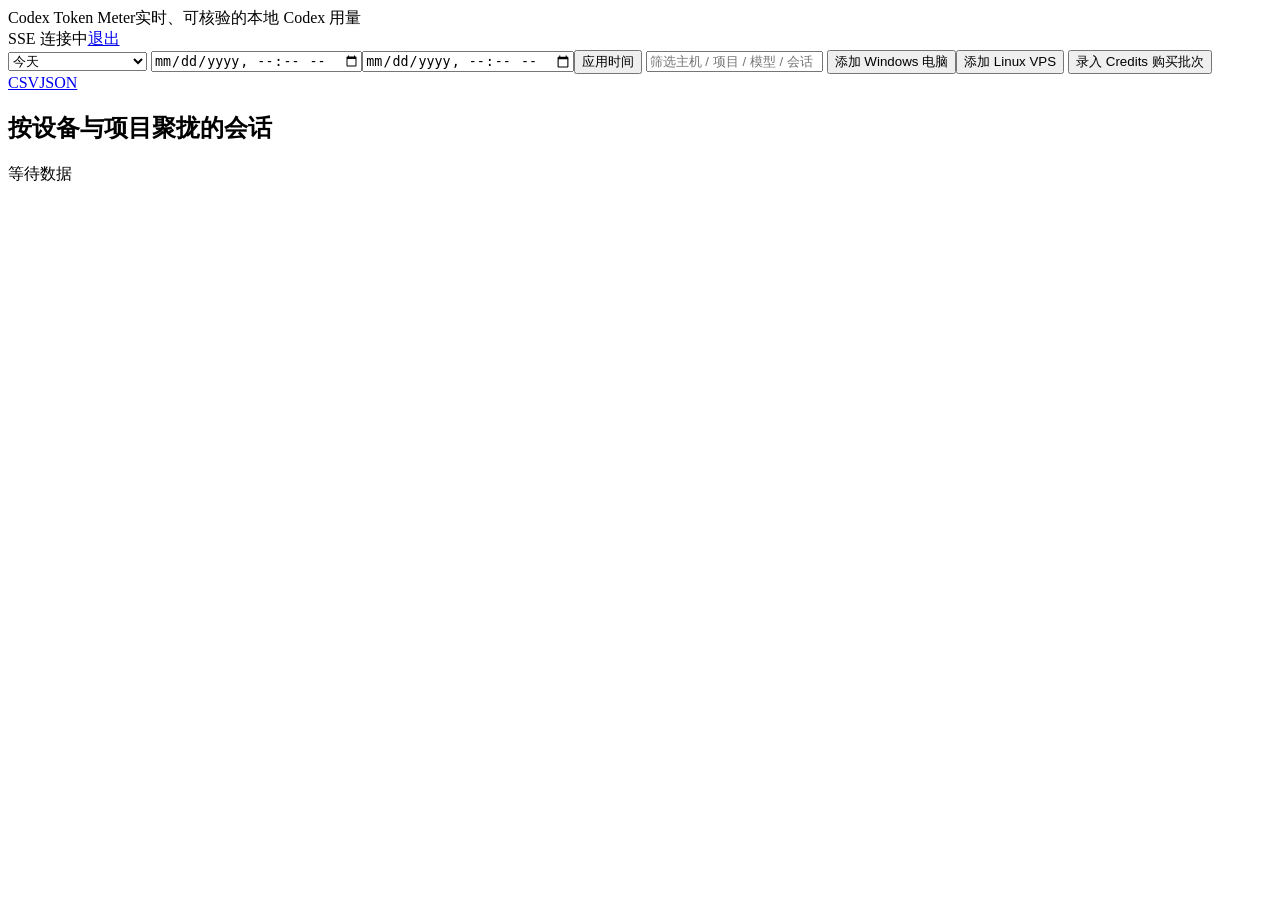
==== web/index.html @ 2f205cae "group sessions and add live currency pricing" ====
<!doctype html>
<html lang="zh-CN">
<head><meta charset="utf-8"><meta name="viewport" content="width=device-width,initial-scale=1"><title>Codex Token Meter</title><link rel="stylesheet" href="/style.css"><link rel="stylesheet" href="/dashboard.css?v=2"></head>
<body>
<header><div><span class="brand">Codex Token Meter</span><span class="sub">实时、可核验的本地 Codex 用量</span></div><div class="header-actions"><span id="sse" class="pill offline">SSE 连接中</span><a href="/logout">退出</a></div></header>
<main>
  <section id="cards" class="cards"></section>
  <section class="toolbar">
    <select id="period"><option value="today">今天</option><option value="24h">最近24小时</option><option value="week">本周</option><option value="month">本月</option><option value="all">自定义时间（全部）</option></select>
    <input id="from" type="datetime-local" title="自定义开始时间"><input id="to" type="datetime-local" title="自定义结束时间"><button id="applyRange" class="secondary">应用时间</button>
    <input id="filter" placeholder="筛选主机 / 项目 / 模型 / 会话">
    <button id="addWindows">添加 Windows 电脑</button><button id="addLinux" class="secondary">添加 Linux VPS</button>
    <button id="addPurchase" class="secondary">录入 Credits 购买批次</button>
    <a href="/api/export?format=csv">CSV</a><a href="/api/export?format=json">JSON</a>
  </section>
  <section class="panel"><div class="panel-title"><h2>按设备与项目聚拢的会话</h2><span id="updated">等待数据</span></div><div id="sessionGroups" class="session-groups"></div></section>
</main>
<dialog id="dialog"><button class="close" id="close">×</button><h2 id="dialogTitle">详情</h2><div id="dialogBody"></div></dialog>
<script src="/app.js?v=2"></script></body></html>
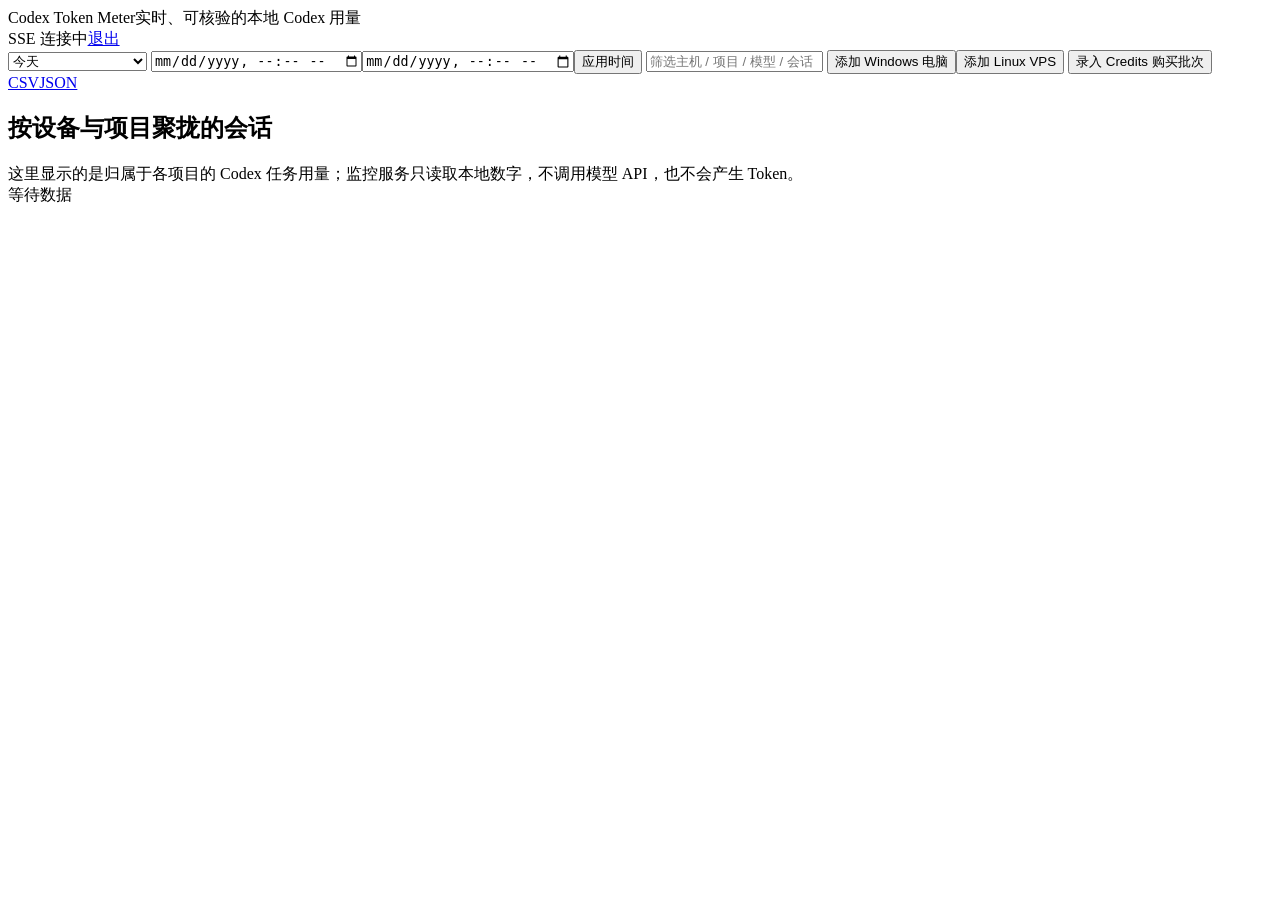
==== commit 0b6af50f: "preserve dashboard state during live updates" ====
--- a/web/index.html
+++ b/web/index.html
@@ -1,6 +1,6 @@
 <!doctype html>
 <html lang="zh-CN">
-<head><meta charset="utf-8"><meta name="viewport" content="width=device-width,initial-scale=1"><title>Codex Token Meter</title><link rel="stylesheet" href="/style.css"><link rel="stylesheet" href="/dashboard.css?v=2"></head>
+<head><meta charset="utf-8"><meta name="viewport" content="width=device-width,initial-scale=1"><title>Codex Token Meter</title><link rel="stylesheet" href="/style.css?v=5"><link rel="stylesheet" href="/dashboard.css?v=5"></head>
 <body>
 <header><div><span class="brand">Codex Token Meter</span><span class="sub">实时、可核验的本地 Codex 用量</span></div><div class="header-actions"><span id="sse" class="pill offline">SSE 连接中</span><a href="/logout">退出</a></div></header>
 <main>
@@ -13,7 +13,7 @@
     <button id="addPurchase" class="secondary">录入 Credits 购买批次</button>
     <a href="/api/export?format=csv">CSV</a><a href="/api/export?format=json">JSON</a>
   </section>
-  <section class="panel"><div class="panel-title"><h2>按设备与项目聚拢的会话</h2><span id="updated">等待数据</span></div><div id="sessionGroups" class="session-groups"></div></section>
+  <section class="panel"><div class="panel-title"><div><h2>按设备与项目聚拢的会话</h2><div class="panel-explain">这里显示的是归属于各项目的 Codex 任务用量；监控服务只读取本地数字，不调用模型 API，也不会产生 Token。</div></div><span id="updated">等待数据</span></div><div id="sessionGroups" class="session-groups"></div></section>
 </main>
 <dialog id="dialog"><button class="close" id="close">×</button><h2 id="dialogTitle">详情</h2><div id="dialogBody"></div></dialog>
-<script src="/app.js?v=2"></script></body></html>
+<script src="/app.js?v=5"></script></body></html>
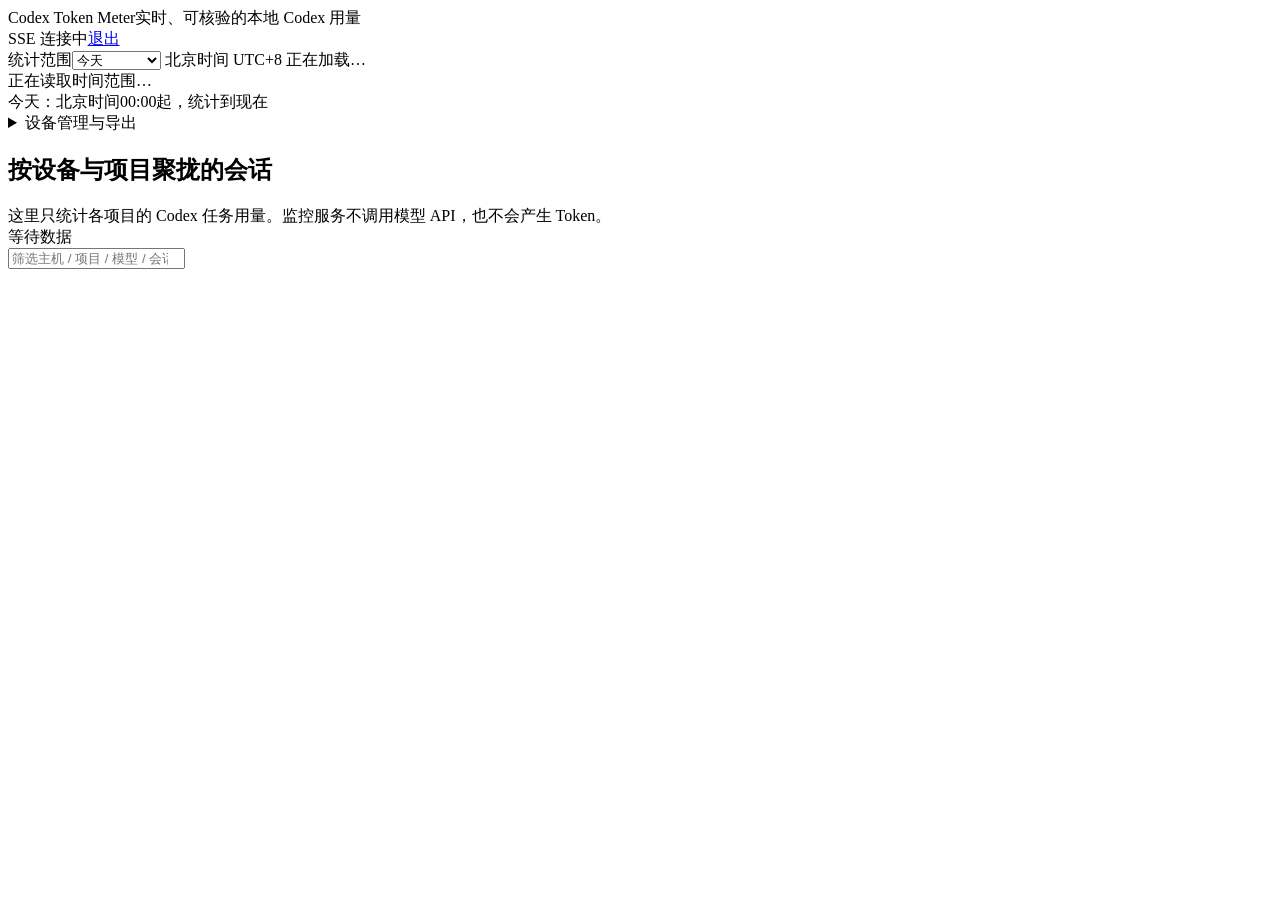
==== commit e48f6ddb: "fix dashboard range performance, Beijing time and mobile layout" ====
--- a/web/index.html
+++ b/web/index.html
@@ -1,19 +1,29 @@
 <!doctype html>
 <html lang="zh-CN">
-<head><meta charset="utf-8"><meta name="viewport" content="width=device-width,initial-scale=1"><title>Codex Token Meter</title><link rel="stylesheet" href="/style.css?v=5"><link rel="stylesheet" href="/dashboard.css?v=5"></head>
+<head><meta charset="utf-8"><meta name="viewport" content="width=device-width,initial-scale=1,viewport-fit=cover"><meta name="theme-color" content="#09111f"><title>Codex Token Meter</title><link rel="stylesheet" href="/style.css?v=6"><link rel="stylesheet" href="/dashboard.css?v=7"></head>
 <body>
 <header><div><span class="brand">Codex Token Meter</span><span class="sub">实时、可核验的本地 Codex 用量</span></div><div class="header-actions"><span id="sse" class="pill offline">SSE 连接中</span><a href="/logout">退出</a></div></header>
 <main>
-  <section id="cards" class="cards"></section>
-  <section class="toolbar">
-    <select id="period"><option value="today">今天</option><option value="24h">最近24小时</option><option value="week">本周</option><option value="month">本月</option><option value="all">自定义时间（全部）</option></select>
-    <input id="from" type="datetime-local" title="自定义开始时间"><input id="to" type="datetime-local" title="自定义结束时间"><button id="applyRange" class="secondary">应用时间</button>
-    <input id="filter" placeholder="筛选主机 / 项目 / 模型 / 会话">
-    <button id="addWindows">添加 Windows 电脑</button><button id="addLinux" class="secondary">添加 Linux VPS</button>
-    <button id="addPurchase" class="secondary">录入 Credits 购买批次</button>
-    <a href="/api/export?format=csv">CSV</a><a href="/api/export?format=json">JSON</a>
+  <section class="range-toolbar" aria-label="统计时间范围">
+    <div class="range-controls">
+      <label class="period-field" for="period"><span>统计范围</span><select id="period"><option value="today">今天</option><option value="24h">最近24小时</option><option value="week">本周</option><option value="month">本月</option><option value="all">全部时间</option><option value="custom">自定义时间</option></select></label>
+      <span class="timezone">北京时间 UTC+8</span>
+      <span id="loadStatus" role="status" aria-live="polite">正在加载…</span><button id="retryRange" class="secondary" hidden>重试</button>
+    </div>
+    <div id="customRange" class="custom-range" hidden>
+      <label for="from">开始时间（北京时间）<input id="from" type="datetime-local"></label>
+      <label for="to">结束时间（留空为现在）<input id="to" type="datetime-local"></label>
+      <button id="applyRange" class="secondary">应用时间</button>
+    </div>
+    <div id="rangeText" class="range-text">正在读取时间范围…</div>
+    <div id="rangeRule" class="range-rule">今天：北京时间00:00起，统计到现在</div>
   </section>
-  <section class="panel"><div class="panel-title"><div><h2>按设备与项目聚拢的会话</h2><div class="panel-explain">这里显示的是归属于各项目的 Codex 任务用量；监控服务只读取本地数字，不调用模型 API，也不会产生 Token。</div></div><span id="updated">等待数据</span></div><div id="sessionGroups" class="session-groups"></div></section>
+  <section id="cards" class="cards" aria-label="用量与价格" aria-busy="true"></section>
+  <details class="management"><summary>设备管理与导出</summary><div class="management-actions">
+    <button id="addWindows">添加 Windows 电脑</button><button id="addLinux" class="secondary">添加 Linux VPS</button><button id="addPurchase" class="secondary">录入 Credits 购买批次</button>
+    <a href="/api/export?format=csv">导出全部 CSV</a><a href="/api/export?format=json">导出全部 JSON</a>
+  </div></details>
+  <section class="panel"><div class="panel-title"><div><h2>按设备与项目聚拢的会话</h2><div class="panel-explain">这里只统计各项目的 Codex 任务用量。监控服务不调用模型 API，也不会产生 Token。</div></div><span id="updated">等待数据</span></div><div class="session-filter"><input id="filter" type="search" aria-label="筛选主机、项目、模型或会话" placeholder="筛选主机 / 项目 / 模型 / 会话"></div><div id="sessionGroups" class="session-groups"></div></section>
 </main>
 <dialog id="dialog"><button class="close" id="close">×</button><h2 id="dialogTitle">详情</h2><div id="dialogBody"></div></dialog>
-<script src="/app.js?v=5"></script></body></html>
+<script src="/app.js?v=7"></script></body></html>
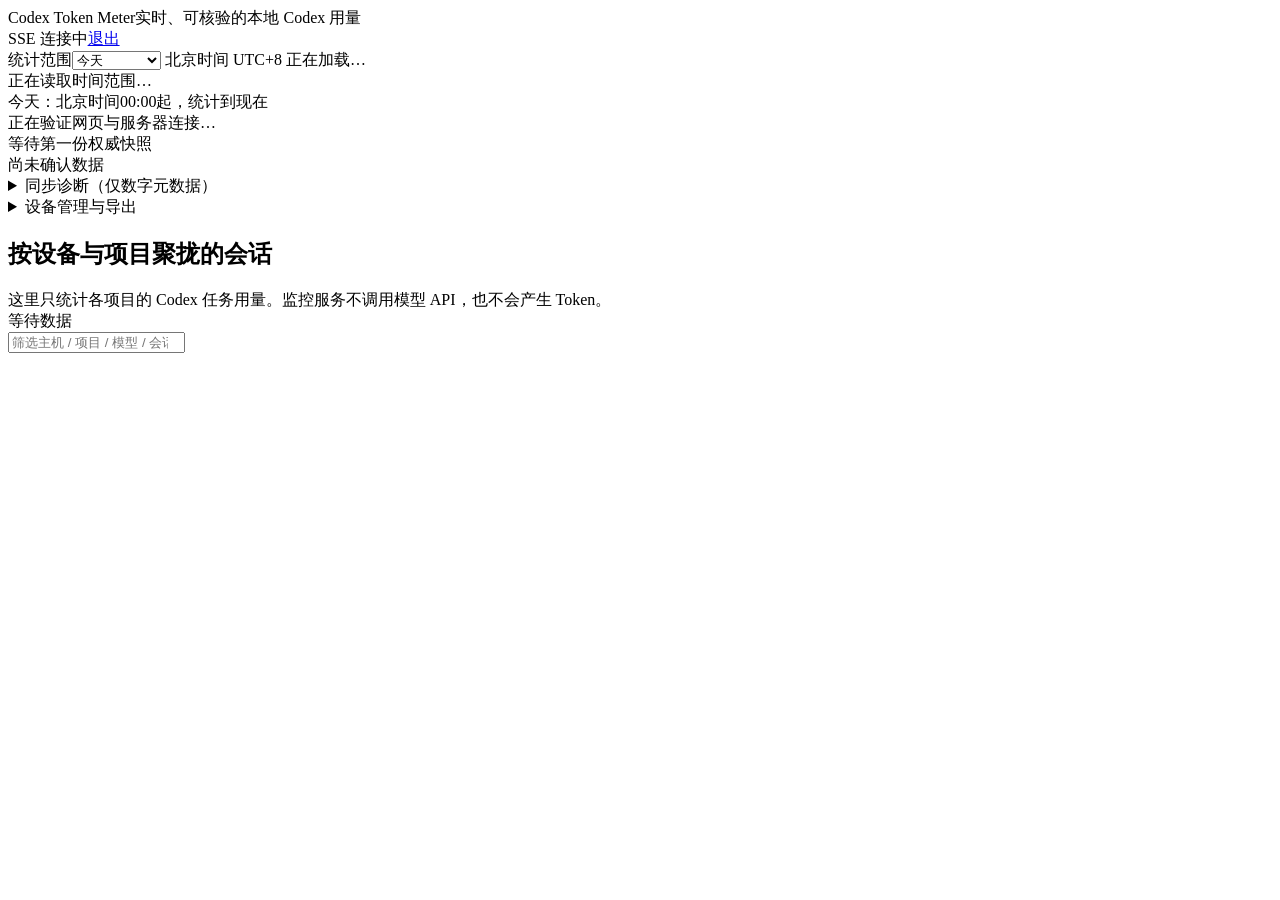
==== commit e037e430: "Push authoritative realtime values and decouple agent collection" ====
--- a/web/index.html
+++ b/web/index.html
@@ -1,6 +1,6 @@
 <!doctype html>
 <html lang="zh-CN">
-<head><meta charset="utf-8"><meta name="viewport" content="width=device-width,initial-scale=1,viewport-fit=cover"><meta name="theme-color" content="#09111f"><title>Codex Token Meter</title><link rel="stylesheet" href="/style.css?v=6"><link rel="stylesheet" href="/dashboard.css?v=7"></head>
+<head><meta charset="utf-8"><meta name="viewport" content="width=device-width,initial-scale=1,viewport-fit=cover"><meta name="theme-color" content="#09111f"><title>Codex Token Meter</title><link rel="stylesheet" href="/style.css?v=6"><link rel="stylesheet" href="/dashboard.css?v=9"></head>
 <body>
 <header><div><span class="brand">Codex Token Meter</span><span class="sub">实时、可核验的本地 Codex 用量</span></div><div class="header-actions"><span id="sse" class="pill offline">SSE 连接中</span><a href="/logout">退出</a></div></header>
 <main>
@@ -13,10 +13,18 @@
     <div id="customRange" class="custom-range" hidden>
       <label for="from">开始时间（北京时间）<input id="from" type="datetime-local"></label>
       <label for="to">结束时间（留空为现在）<input id="to" type="datetime-local"></label>
-      <button id="applyRange" class="secondary">应用时间</button>
+      <button id="applyRange" class="secondary">立即刷新</button>
+      <span class="auto-filter-note">选择时间后自动筛选，无需点击按钮</span>
     </div>
     <div id="rangeText" class="range-text">正在读取时间范围…</div>
     <div id="rangeRule" class="range-rule">今天：北京时间00:00起，统计到现在</div>
+    <div id="dataCoverage" class="range-rule"></div>
+  </section>
+  <section class="sync-panel" aria-label="实时同步状态">
+    <div id="syncSummary" role="status">正在验证网页与服务器连接…</div>
+    <div id="confirmedChange">等待第一份权威快照</div>
+    <div id="dataStatus">尚未确认数据</div>
+    <details><summary>同步诊断（仅数字元数据）</summary><div id="transportTiming"></div><div id="browserTiming"></div><div id="ledgerTiming"></div></details>
   </section>
   <section id="cards" class="cards" aria-label="用量与价格" aria-busy="true"></section>
   <details class="management"><summary>设备管理与导出</summary><div class="management-actions">
@@ -26,4 +34,4 @@
   <section class="panel"><div class="panel-title"><div><h2>按设备与项目聚拢的会话</h2><div class="panel-explain">这里只统计各项目的 Codex 任务用量。监控服务不调用模型 API，也不会产生 Token。</div></div><span id="updated">等待数据</span></div><div class="session-filter"><input id="filter" type="search" aria-label="筛选主机、项目、模型或会话" placeholder="筛选主机 / 项目 / 模型 / 会话"></div><div id="sessionGroups" class="session-groups"></div></section>
 </main>
 <dialog id="dialog"><button class="close" id="close">×</button><h2 id="dialogTitle">详情</h2><div id="dialogBody"></div></dialog>
-<script src="/app.js?v=7"></script></body></html>
+<script src="/realtime.js?v=1"></script><script src="/app.js?v=9"></script></body></html>
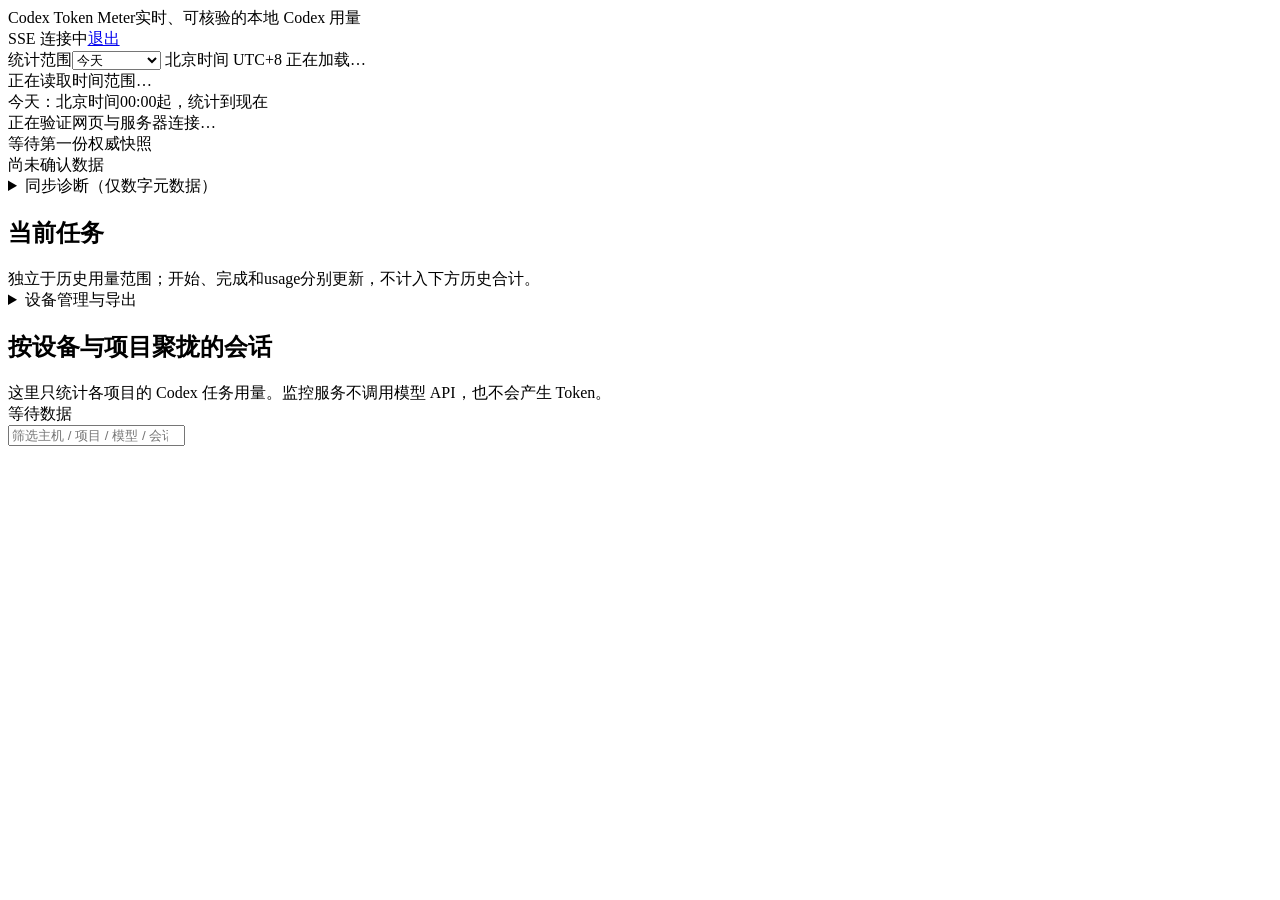
==== commit 280d197c: "Deliver task state independently and remove history work from ingest latency" ====
--- a/web/index.html
+++ b/web/index.html
@@ -27,6 +27,7 @@
     <details><summary>同步诊断（仅数字元数据）</summary><div id="transportTiming"></div><div id="browserTiming"></div><div id="ledgerTiming"></div></details>
   </section>
   <section id="cards" class="cards" aria-label="用量与价格" aria-busy="true"></section>
+  <section class="panel" aria-label="当前任务"><div class="panel-title"><div><h2>当前任务</h2><div class="panel-explain">独立于历史用量范围；开始、完成和usage分别更新，不计入下方历史合计。</div></div></div><div id="currentTasks" class="session-groups"></div></section>
   <details class="management"><summary>设备管理与导出</summary><div class="management-actions">
     <button id="addWindows">添加 Windows 电脑</button><button id="addLinux" class="secondary">添加 Linux VPS</button><button id="addPurchase" class="secondary">录入 Credits 购买批次</button>
     <a href="/api/export?format=csv">导出全部 CSV</a><a href="/api/export?format=json">导出全部 JSON</a>
@@ -34,4 +35,4 @@
   <section class="panel"><div class="panel-title"><div><h2>按设备与项目聚拢的会话</h2><div class="panel-explain">这里只统计各项目的 Codex 任务用量。监控服务不调用模型 API，也不会产生 Token。</div></div><span id="updated">等待数据</span></div><div class="session-filter"><input id="filter" type="search" aria-label="筛选主机、项目、模型或会话" placeholder="筛选主机 / 项目 / 模型 / 会话"></div><div id="sessionGroups" class="session-groups"></div></section>
 </main>
 <dialog id="dialog"><button class="close" id="close">×</button><h2 id="dialogTitle">详情</h2><div id="dialogBody"></div></dialog>
-<script src="/realtime.js?v=1"></script><script src="/app.js?v=9"></script></body></html>
+<script src="/realtime.js?v=1"></script><script src="/app.js?v=10"></script></body></html>
